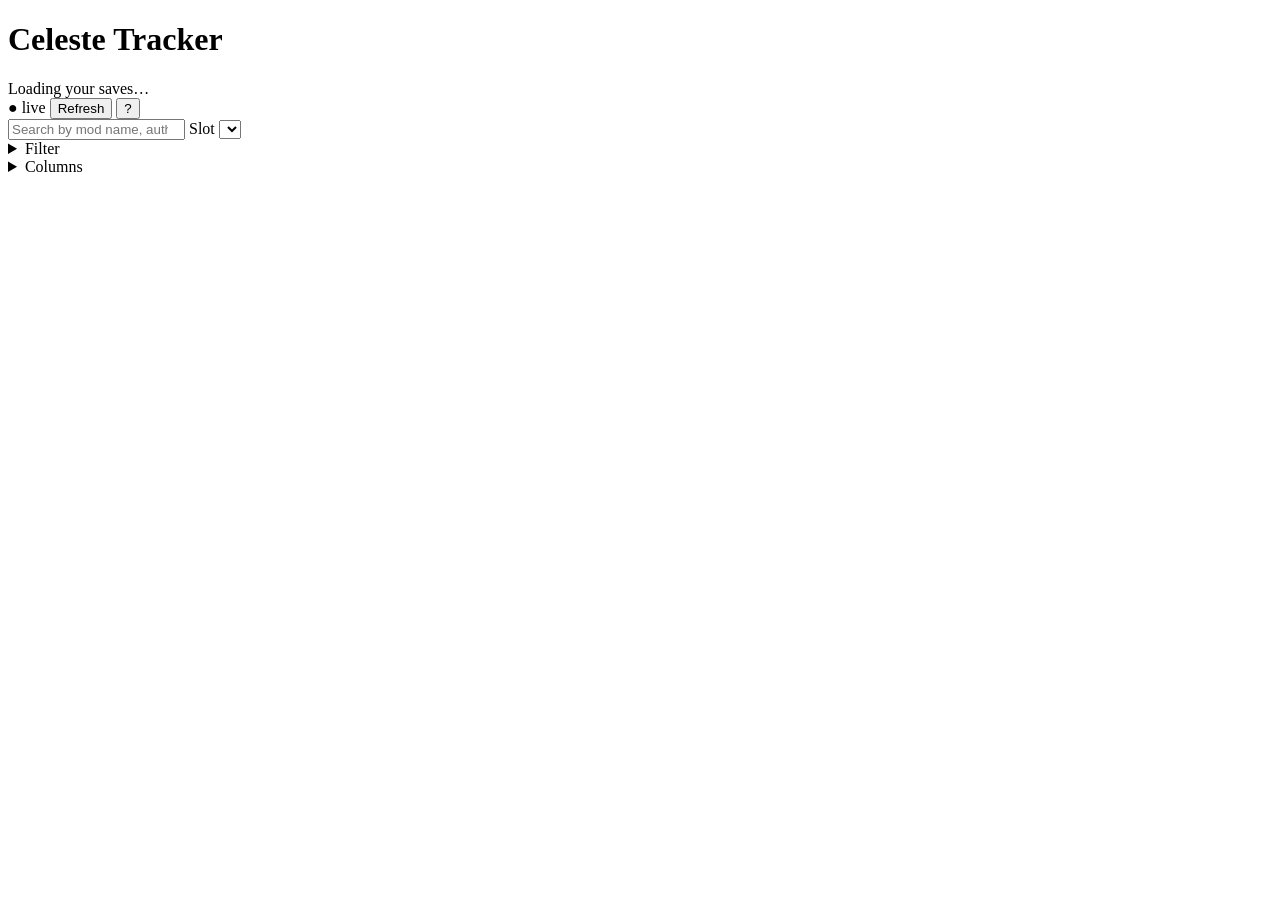
==== celeste_tracker/web/static/index.html @ a5ab4fd4 "Merge pull request #4 from sam1037/mod-notes-rating Mod notes rating" ====
<!doctype html>
<html lang="en">
<head>
  <meta charset="utf-8">
  <meta name="viewport" content="width=device-width, initial-scale=1">
  <title>Celeste Tracker</title>
  <link rel="icon" type="image/png" href="/icon.png">
  <link rel="stylesheet" href="/style.css">
</head>
<body>
  <header class="top">
    <div class="brand">
      <h1>Celeste Tracker</h1>
      <span id="summary" class="figures">Loading your saves…</span>
    </div>
    <div class="actions">
      <span id="live" class="muted" title="The page reloads by itself when the game saves">● live</span>
      <button id="refresh" type="button" title="Read the Mods folder and all saves again">Refresh</button>
      <button id="help-open" class="help-btn" type="button" title="How to use this page (?)" aria-label="Help">?</button>
    </div>
  </header>

  <!-- Help (doc/UI.md, "Help"): opened by the ? button or the ? key, closed by Escape or a click outside. -->
  <dialog id="help" class="help" aria-labelledby="help-title">
    <div class="help-head">
      <h2 id="help-title">How to use Celeste Tracker</h2>
      <button type="button" class="help-close" data-close-help aria-label="Close help">✕</button>
    </div>
    <div class="help-body" tabindex="-1" autofocus><!-- focused on open, so arrow keys scroll it -->
      <section>
        <h3>Reading a row</h3>
        <p>Each row is a mod. The bar and <b>x/y sides</b> show how many sides (A, B, C and any extra sides) you've
          cleared. Hover over a bar to see the count for each side letter. <b>Checkpoint</b> is the last checkpoint you
          reached in a side you haven't cleared yet; hover over it to see which chapter and side.</p>
        <dl>
          <dt>completed</dt><dd>every side cleared</dd>
          <dt>in progress</dt><dd>opened, with sides still to clear</dd>
          <dt>not started</dt><dd>never opened</dd>
          <dt>3/5? sides</dt><dd>the mod isn't in your Mods folder, so only the maps you opened are counted</dd>
        </dl>
      </section>
      <section>
        <h3>Slots</h3>
        <p>With <b>All slots</b>, each mod shows the save slot where you got furthest with it, and the <b>Slot</b>
          column says which. Hover over the number to see the other slots you played it in. Pick one slot in the
          <b>Slot</b> menu to see only that one.</p>
      </section>
      <section>
        <h3>The table</h3>
        <ul>
          <li>Click a row to open it: a mod opens to its level sets, a level set to its chapters, a chapter to its
            sides. Click the thin line down the left side to close it again.</li>
          <li>Click a column name to sort by it; click it again to flip the order.</li>
          <li><b>Filter</b> narrows the list by status, or by your rating, difficulty, tags or note. Choices on one line add up
            (in progress <i>or</i> not started); lines narrow it down. The filters on show under the search.</li>
          <li><b>Columns</b> shows or hides columns (Best and Berries are hidden at first).</li>
          <li>Drag the line between two column names to resize them; double-click it to reset them.</li>
          <li>The search matches mod names, authors, mod IDs, level sets, chapters, and your notes and tags.</li>
        </ul>
      </section>
      <section>
        <h3>Your ratings, notes and tags</h3>
        <ul>
          <li>Rate how much you enjoyed a mod: hover over its row and click a star in the <b>Rating</b> column. Click
            the same star again to clear it.</li>
          <li>Click a mod's cell in the <b>Note</b> column (or open the mod) to write a note: where you stopped, what
            to try next. It saves as you type.</li>
          <li>In the same place, set how hard the mod is for you (Beginner to Grandmaster) and add tags of your own,
            like "favorite" or "for golden". Their columns turn on the first time you use them; <b>Columns</b> hides
            them again.</li>
          <li>They're kept in the tracker's own file, never in your saves.</li>
        </ul>
      </section>
      <section>
        <h3>Keys</h3>
        <dl class="keys">
          <dt><kbd>/</kbd></dt><dd>search</dd>
          <dt><kbd>?</kbd></dt><dd>this help</dd>
          <dt><kbd>Esc</kbd></dt><dd>close a menu or this help</dd>
        </dl>
      </section>
      <section>
        <h3>Staying up to date</h3>
        <p>The page updates by itself when the game saves (<span class="live-dot">●</span> live). Press
          <b>Refresh</b> after installing or updating mods, to read the Mods folder again.</p>
        <p class="muted">The tracker only reads your save files and never changes them. Saves don't record
          dates, so it can't tell when you played something.</p>
      </section>
    </div>
  </dialog>

  <section class="toolbar" aria-label="Filters">
    <input id="q" type="search" placeholder="Search by mod name, author, ID, level set, chapter or your note (press /)" autocomplete="off">
    <label>Slot <select id="slot"></select></label>
    <details id="filter-menu" class="filter-menu">
      <summary title="Filter by status, your rating, difficulty, tags or note">Filter <span id="filter-count" class="count" hidden></span></summary>
      <div id="filters" class="menu fpanel"></div>
    </details>
    <details id="cols-menu" class="cols-menu">
      <summary title="Show or hide columns">Columns</summary>
      <div id="cols" class="menu"></div>
    </details>
  </section>
  <div id="chips" class="chips" hidden></div>
  <div id="notice" class="notice" role="status" hidden></div>
  <datalist id="tag-list"></datalist>

  <section id="sessions" class="sessions" hidden></section>
  <main id="list" class="list" aria-live="polite"></main>
  <p id="error" class="error" hidden></p>

  <script src="/app.js"></script>
</body>
</html>
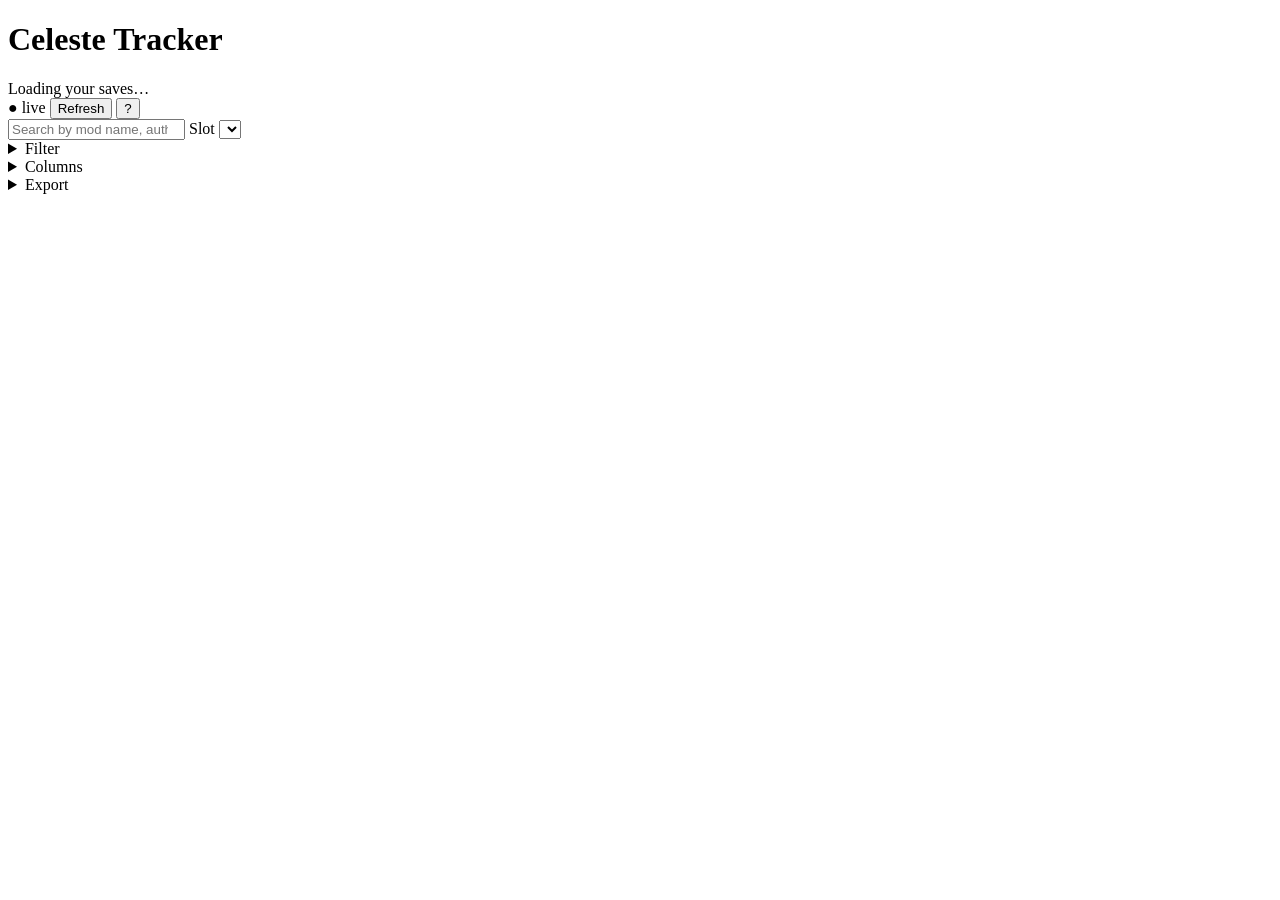
==== commit 1c51929a: "Export panel on the page; the desktop window saves through a dialog Co-Authored-By: Claude Opus 5.5 " ====
--- a/celeste_tracker/web/static/index.html
+++ b/celeste_tracker/web/static/index.html
@@ -20,7 +20,7 @@
     </div>
   </header>
 
-  <!-- Help (doc/UI.md, "Help"): opened by the ? button or the ? key, closed by Escape or a click outside. -->
+  <!-- Help (docs/UI.md, "Help"): opened by the ? button or the ? key, closed by Escape or a click outside. -->
   <dialog id="help" class="help" aria-labelledby="help-title">
     <div class="help-head">
       <h2 id="help-title">How to use Celeste Tracker</h2>
@@ -55,6 +55,8 @@
             (in progress <i>or</i> not started); lines narrow it down. The filters on show under the search.</li>
           <li><b>Columns</b> shows or hides columns (Best and Berries are hidden at first).</li>
           <li>Drag the line between two column names to resize them; double-click it to reset them.</li>
+          <li><b>Export</b> saves every mod as a CSV or Excel file, one row per mod, with the columns and order you
+            pick. Search and filters don't apply.</li>
           <li>The search matches mod names, authors, mod IDs, level sets, chapters, and your notes and tags.</li>
         </ul>
       </section>
@@ -100,6 +102,10 @@
       <summary title="Show or hide columns">Columns</summary>
       <div id="cols" class="menu"></div>
     </details>
+    <details id="export-menu" class="export-menu">
+      <summary title="Save the table as a CSV or Excel file">Export</summary>
+      <div id="export" class="menu fpanel xpanel"></div>
+    </details>
   </section>
   <div id="chips" class="chips" hidden></div>
   <div id="notice" class="notice" role="status" hidden></div>
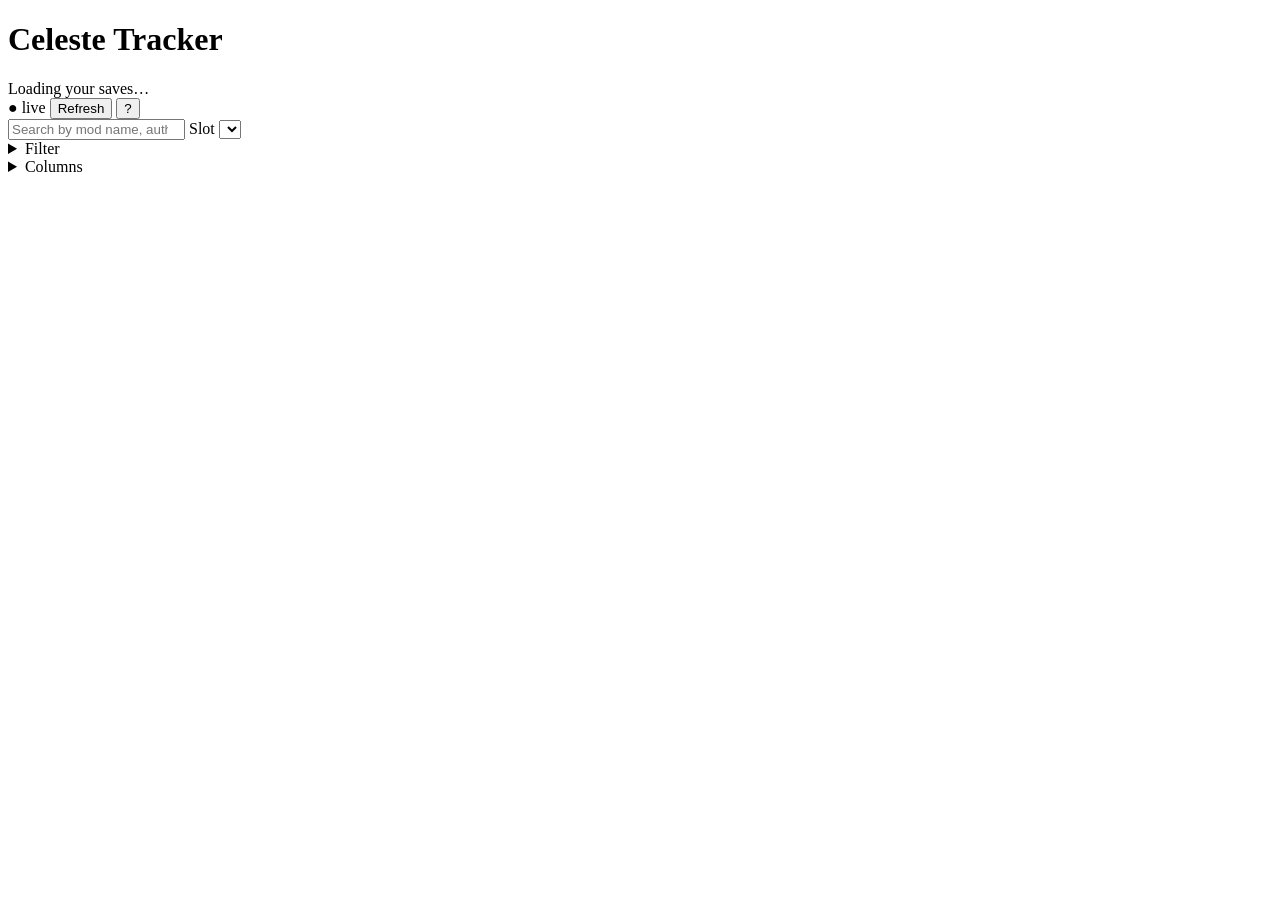
==== commit caa7b04a: "Page: a notice in the top bar when a newer version is out, and a Version section in the help The ✕ h" ====
--- a/celeste_tracker/web/static/index.html
+++ b/celeste_tracker/web/static/index.html
@@ -14,6 +14,7 @@
       <span id="summary" class="figures">Loading your saves…</span>
     </div>
     <div class="actions">
+      <span id="update" class="update" role="status" hidden></span>
       <span id="live" class="muted" title="The page reloads by itself when the game saves">● live</span>
       <button id="refresh" type="button" title="Read the Mods folder and all saves again">Refresh</button>
       <button id="help-open" class="help-btn" type="button" title="How to use this page (?)" aria-label="Help">?</button>
@@ -55,8 +56,6 @@
             (in progress <i>or</i> not started); lines narrow it down. The filters on show under the search.</li>
           <li><b>Columns</b> shows or hides columns (Best and Berries are hidden at first).</li>
           <li>Drag the line between two column names to resize them; double-click it to reset them.</li>
-          <li><b>Export</b> saves every mod as a CSV or Excel file, one row per mod, with the columns and order you
-            pick. Search and filters don't apply.</li>
           <li>The search matches mod names, authors, mod IDs, level sets, chapters, and your notes and tags.</li>
         </ul>
       </section>
@@ -88,6 +87,15 @@
         <p class="muted">The tracker only reads your save files and never changes them. Saves don't record
           dates, so it can't tell when you played something.</p>
       </section>
+      <section>
+        <h3>Version</h3>
+        <p class="version-line">Celeste Tracker <b id="version">…</b>
+          <button id="check-update" type="button">Check for updates</button>
+          <span id="update-result" class="muted" role="status"></span></p>
+        <p>To update, download the new version and put it in place of the old Celeste Tracker folder (on a Mac, the
+          app). Your ratings, notes, tags and column settings stay: they're kept in
+          <code id="data-dir">the tracker's own folder</code>, not in the app.</p>
+      </section>
     </div>
   </dialog>
 
@@ -102,10 +110,6 @@
       <summary title="Show or hide columns">Columns</summary>
       <div id="cols" class="menu"></div>
     </details>
-    <details id="export-menu" class="export-menu">
-      <summary title="Save the table as a CSV or Excel file">Export</summary>
-      <div id="export" class="menu fpanel xpanel"></div>
-    </details>
   </section>
   <div id="chips" class="chips" hidden></div>
   <div id="notice" class="notice" role="status" hidden></div>
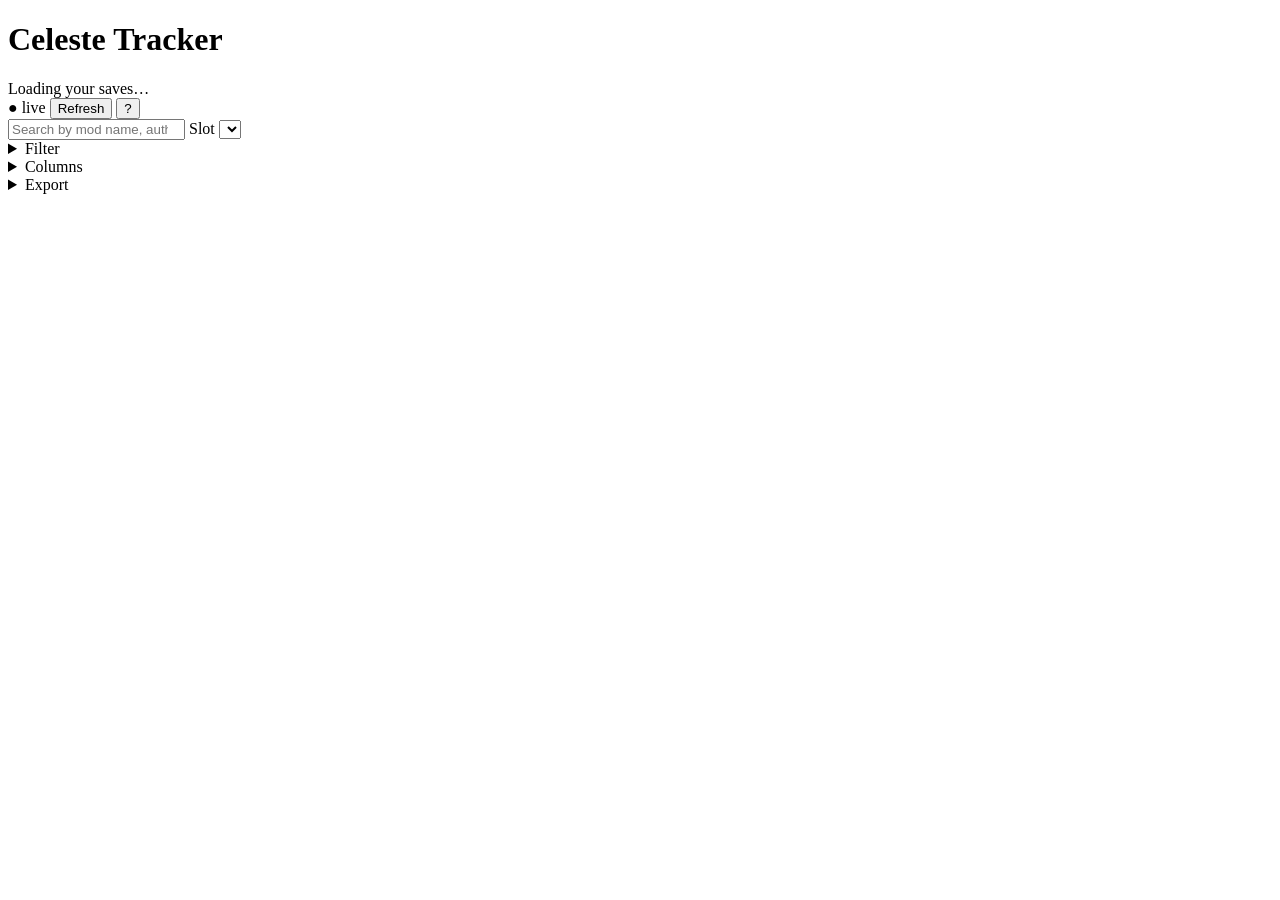
==== commit eba5eded: "Merge 6bc399b7f0d27b55eedffb03e4b475f2a57c972b into 0b04e8790b8d6c945805734db6f8571758abc2d1" ====
--- a/celeste_tracker/web/static/index.html
+++ b/celeste_tracker/web/static/index.html
@@ -14,7 +14,6 @@
       <span id="summary" class="figures">Loading your saves…</span>
     </div>
     <div class="actions">
-      <span id="update" class="update" role="status" hidden></span>
       <span id="live" class="muted" title="The page reloads by itself when the game saves">● live</span>
       <button id="refresh" type="button" title="Read the Mods folder and all saves again">Refresh</button>
       <button id="help-open" class="help-btn" type="button" title="How to use this page (?)" aria-label="Help">?</button>
@@ -56,6 +55,8 @@
             (in progress <i>or</i> not started); lines narrow it down. The filters on show under the search.</li>
           <li><b>Columns</b> shows or hides columns (Best and Berries are hidden at first).</li>
           <li>Drag the line between two column names to resize them; double-click it to reset them.</li>
+          <li><b>Export</b> saves every mod as a CSV or Excel file, one row per mod, with the columns and order you
+            pick. Search and filters don't apply.</li>
           <li>The search matches mod names, authors, mod IDs, level sets, chapters, and your notes and tags.</li>
         </ul>
       </section>
@@ -87,15 +88,6 @@
         <p class="muted">The tracker only reads your save files and never changes them. Saves don't record
           dates, so it can't tell when you played something.</p>
       </section>
-      <section>
-        <h3>Version</h3>
-        <p class="version-line">Celeste Tracker <b id="version">…</b>
-          <button id="check-update" type="button">Check for updates</button>
-          <span id="update-result" class="muted" role="status"></span></p>
-        <p>To update, download the new version and put it in place of the old Celeste Tracker folder (on a Mac, the
-          app). Your ratings, notes, tags and column settings stay: they're kept in
-          <code id="data-dir">the tracker's own folder</code>, not in the app.</p>
-      </section>
     </div>
   </dialog>
 
@@ -110,6 +102,10 @@
       <summary title="Show or hide columns">Columns</summary>
       <div id="cols" class="menu"></div>
     </details>
+    <details id="export-menu" class="export-menu">
+      <summary title="Save the table as a CSV or Excel file">Export</summary>
+      <div id="export" class="menu fpanel xpanel"></div>
+    </details>
   </section>
   <div id="chips" class="chips" hidden></div>
   <div id="notice" class="notice" role="status" hidden></div>
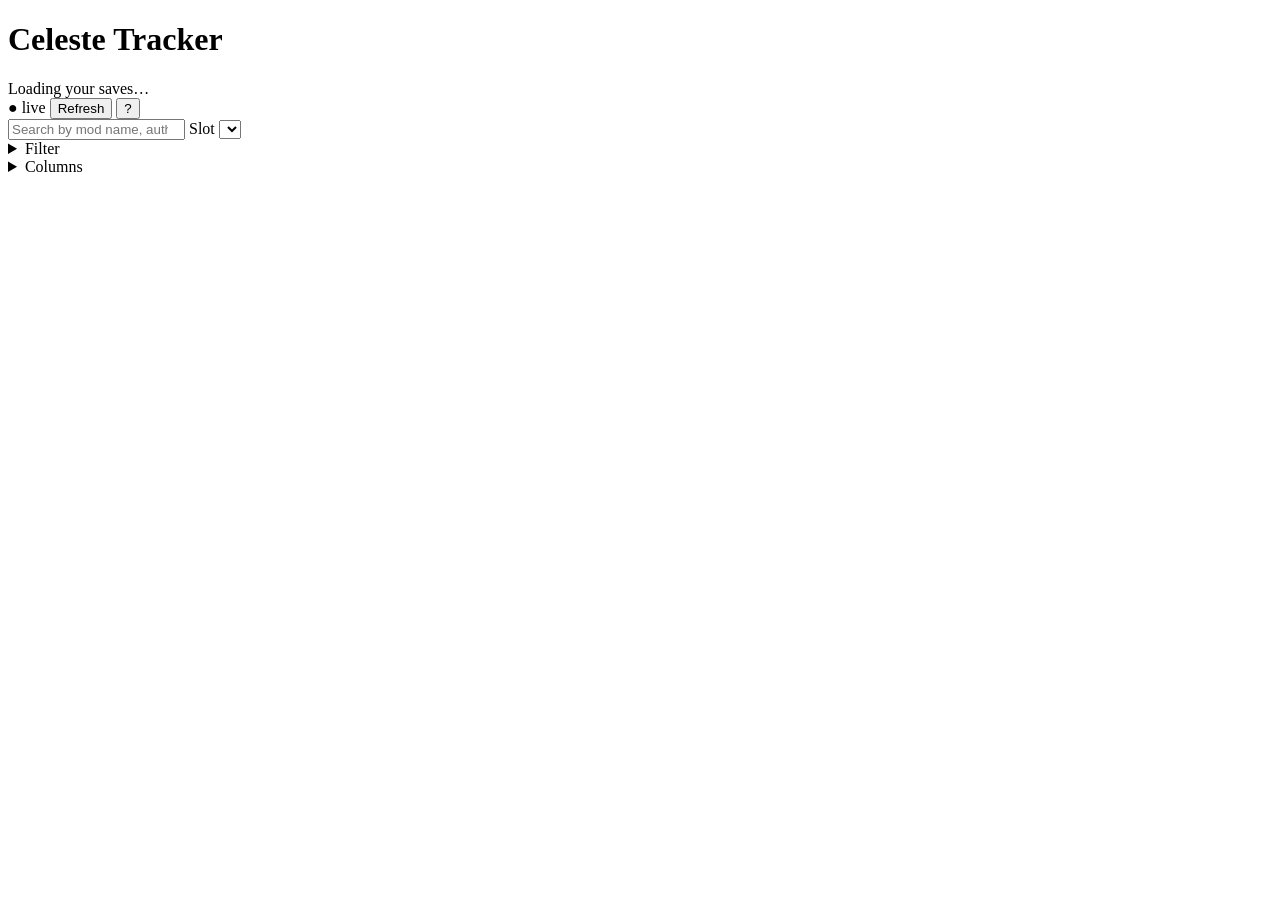
==== commit 994add46: "Merge 6f9360eb6cabab5a4c4d0085ab065c091b8ced50 into 0b04e8790b8d6c945805734db6f8571758abc2d1" ====
--- a/celeste_tracker/web/static/index.html
+++ b/celeste_tracker/web/static/index.html
@@ -14,6 +14,7 @@
       <span id="summary" class="figures">Loading your saves…</span>
     </div>
     <div class="actions">
+      <span id="update" class="update" role="status" hidden></span>
       <span id="live" class="muted" title="The page reloads by itself when the game saves">● live</span>
       <button id="refresh" type="button" title="Read the Mods folder and all saves again">Refresh</button>
       <button id="help-open" class="help-btn" type="button" title="How to use this page (?)" aria-label="Help">?</button>
@@ -55,8 +56,6 @@
             (in progress <i>or</i> not started); lines narrow it down. The filters on show under the search.</li>
           <li><b>Columns</b> shows or hides columns (Best and Berries are hidden at first).</li>
           <li>Drag the line between two column names to resize them; double-click it to reset them.</li>
-          <li><b>Export</b> saves every mod as a CSV or Excel file, one row per mod, with the columns and order you
-            pick. Search and filters don't apply.</li>
           <li>The search matches mod names, authors, mod IDs, level sets, chapters, and your notes and tags.</li>
         </ul>
       </section>
@@ -88,6 +87,15 @@
         <p class="muted">The tracker only reads your save files and never changes them. Saves don't record
           dates, so it can't tell when you played something.</p>
       </section>
+      <section>
+        <h3>Version</h3>
+        <p class="version-line">Celeste Tracker <b id="version">…</b>
+          <button id="check-update" type="button">Check for updates</button>
+          <span id="update-result" class="muted" role="status"></span></p>
+        <p>To update, download the new version and put it in place of the old Celeste Tracker folder (on a Mac, the
+          app). Your ratings, notes, tags and column settings stay: they're kept in
+          <code id="data-dir">the tracker's own folder</code>, not in the app.</p>
+      </section>
     </div>
   </dialog>
 
@@ -102,10 +110,6 @@
       <summary title="Show or hide columns">Columns</summary>
       <div id="cols" class="menu"></div>
     </details>
-    <details id="export-menu" class="export-menu">
-      <summary title="Save the table as a CSV or Excel file">Export</summary>
-      <div id="export" class="menu fpanel xpanel"></div>
-    </details>
   </section>
   <div id="chips" class="chips" hidden></div>
   <div id="notice" class="notice" role="status" hidden></div>
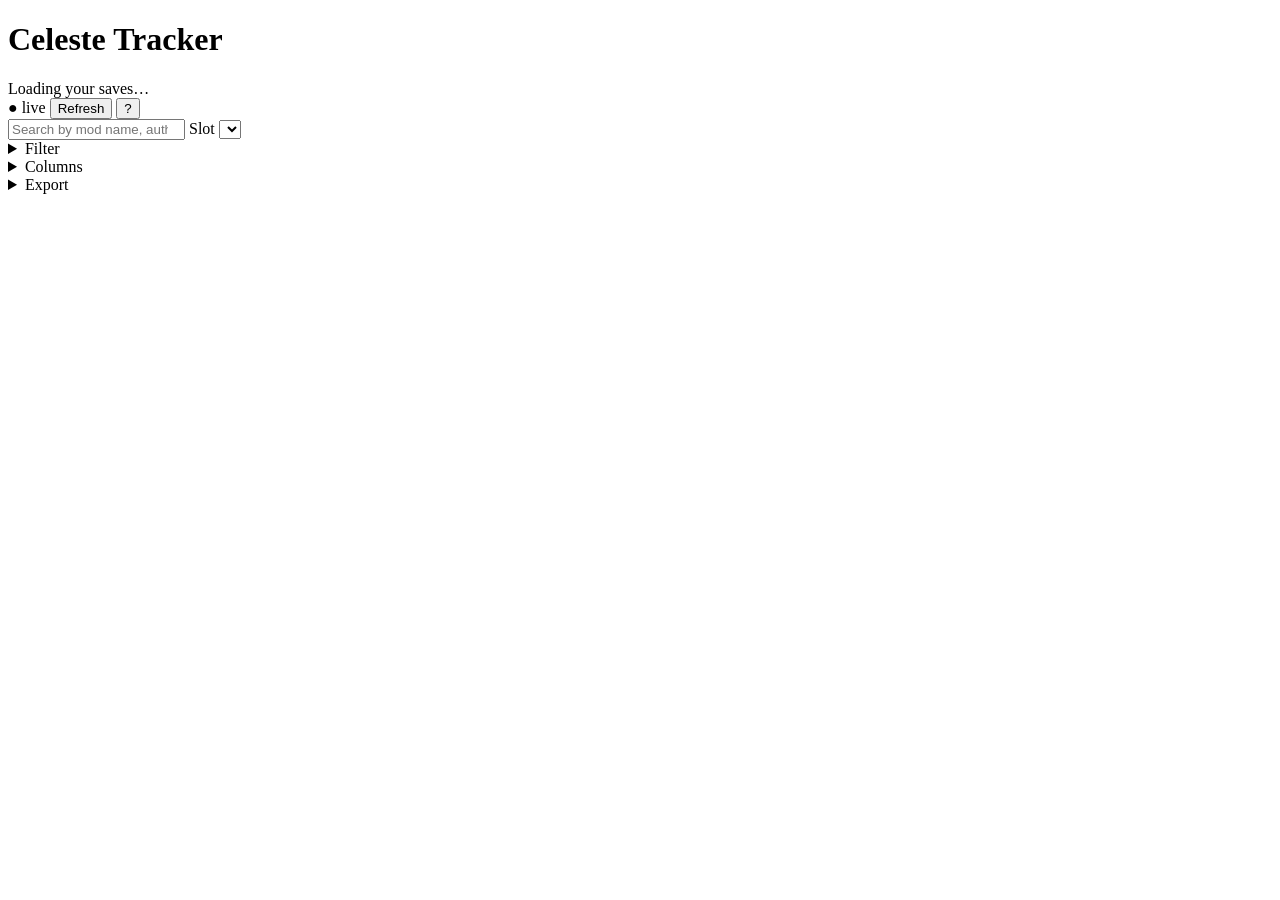
==== commit 1d4166fd: "Merge pull request #5 from sam1037/feat/export Export the table as CSV or Excel" ====
--- a/celeste_tracker/web/static/index.html
+++ b/celeste_tracker/web/static/index.html
@@ -14,7 +14,6 @@
       <span id="summary" class="figures">Loading your saves…</span>
     </div>
     <div class="actions">
-      <span id="update" class="update" role="status" hidden></span>
       <span id="live" class="muted" title="The page reloads by itself when the game saves">● live</span>
       <button id="refresh" type="button" title="Read the Mods folder and all saves again">Refresh</button>
       <button id="help-open" class="help-btn" type="button" title="How to use this page (?)" aria-label="Help">?</button>
@@ -56,6 +55,8 @@
             (in progress <i>or</i> not started); lines narrow it down. The filters on show under the search.</li>
           <li><b>Columns</b> shows or hides columns (Best and Berries are hidden at first).</li>
           <li>Drag the line between two column names to resize them; double-click it to reset them.</li>
+          <li><b>Export</b> saves every mod as a CSV or Excel file, one row per mod, with the columns and order you
+            pick. Search and filters don't apply.</li>
           <li>The search matches mod names, authors, mod IDs, level sets, chapters, and your notes and tags.</li>
         </ul>
       </section>
@@ -87,15 +88,6 @@
         <p class="muted">The tracker only reads your save files and never changes them. Saves don't record
           dates, so it can't tell when you played something.</p>
       </section>
-      <section>
-        <h3>Version</h3>
-        <p class="version-line">Celeste Tracker <b id="version">…</b>
-          <button id="check-update" type="button">Check for updates</button>
-          <span id="update-result" class="muted" role="status"></span></p>
-        <p>To update, download the new version and put it in place of the old Celeste Tracker folder (on a Mac, the
-          app). Your ratings, notes, tags and column settings stay: they're kept in
-          <code id="data-dir">the tracker's own folder</code>, not in the app.</p>
-      </section>
     </div>
   </dialog>
 
@@ -110,6 +102,10 @@
       <summary title="Show or hide columns">Columns</summary>
       <div id="cols" class="menu"></div>
     </details>
+    <details id="export-menu" class="export-menu">
+      <summary title="Save the table as a CSV or Excel file">Export</summary>
+      <div id="export" class="menu fpanel xpanel"></div>
+    </details>
   </section>
   <div id="chips" class="chips" hidden></div>
   <div id="notice" class="notice" role="status" hidden></div>
